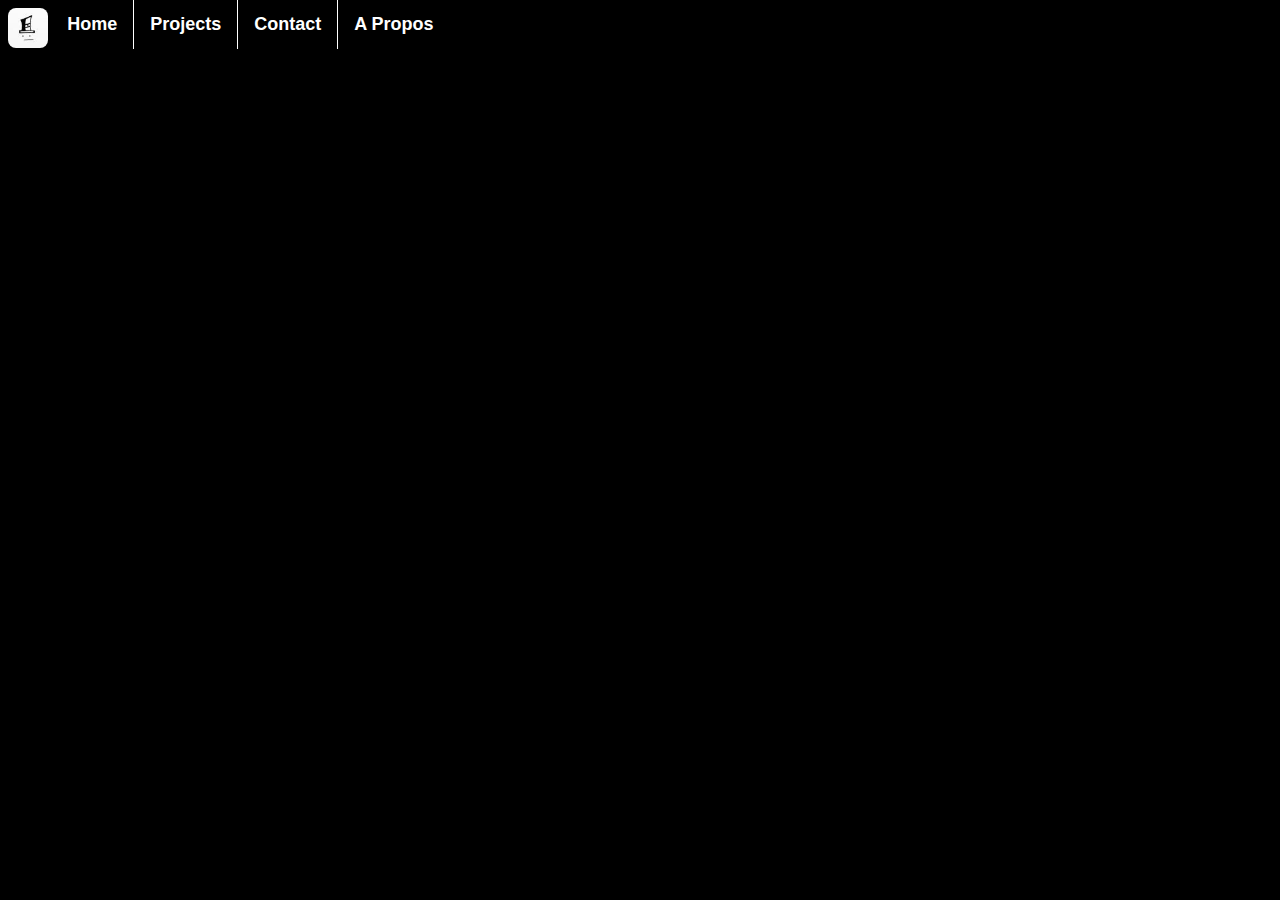
==== index.html @ 6769f83f "start" ====
<!DOCTYPE html>
<html>
<head>
    <title>Lxs0ff's Development Portfolio</title>
    <link rel="stylesheet" href="style.css">
</head>
<body>
    <img style="width: 40px;height: 40px;border-radius: 20%;"src="profile-pic.jpg" alt="Logo">
    <ul>
        <li><a class="active" href="/index.html">Home</a></li>
        <li><a href="/projects.html">Projects</a></li>
        <li><a href="/contact.html">Contact</a></li>
        <li><a href="/a-propos.html">A Propos</a></li>
    </ul>
    <h1>Lxs_</h1>
    <p>Just a dumbass... that kinda knows how to code</p>
</body>
</html>
---- style.css ----
ul {
    position: fixed;
    top: 0;
    left: 4%;
    width: 100%;
}

li {
    display: inline;
    float: left;
    border-right: 1px solid white;
} 

li:last-child {
    border-right: none;
}

li a {
  display: block;
  color: white;
  text-align: center;
  padding: 14px 16px;
  text-decoration: none;
}

li {
    float: left;
}
  
a {
    display: block;
    padding: 8px;
    background-color: black;
    font-size: large;
    font-weight: 900;
    font-family: sans-serif;
}

li a:hover {
  background-color: #717171;
}

.active {
    background-color: black;
}

body{
    background-color: black;
}

ul {
    list-style-type: none;
    margin: 0;
    padding: 0;
    overflow: hidden;
    background-color: black;
}
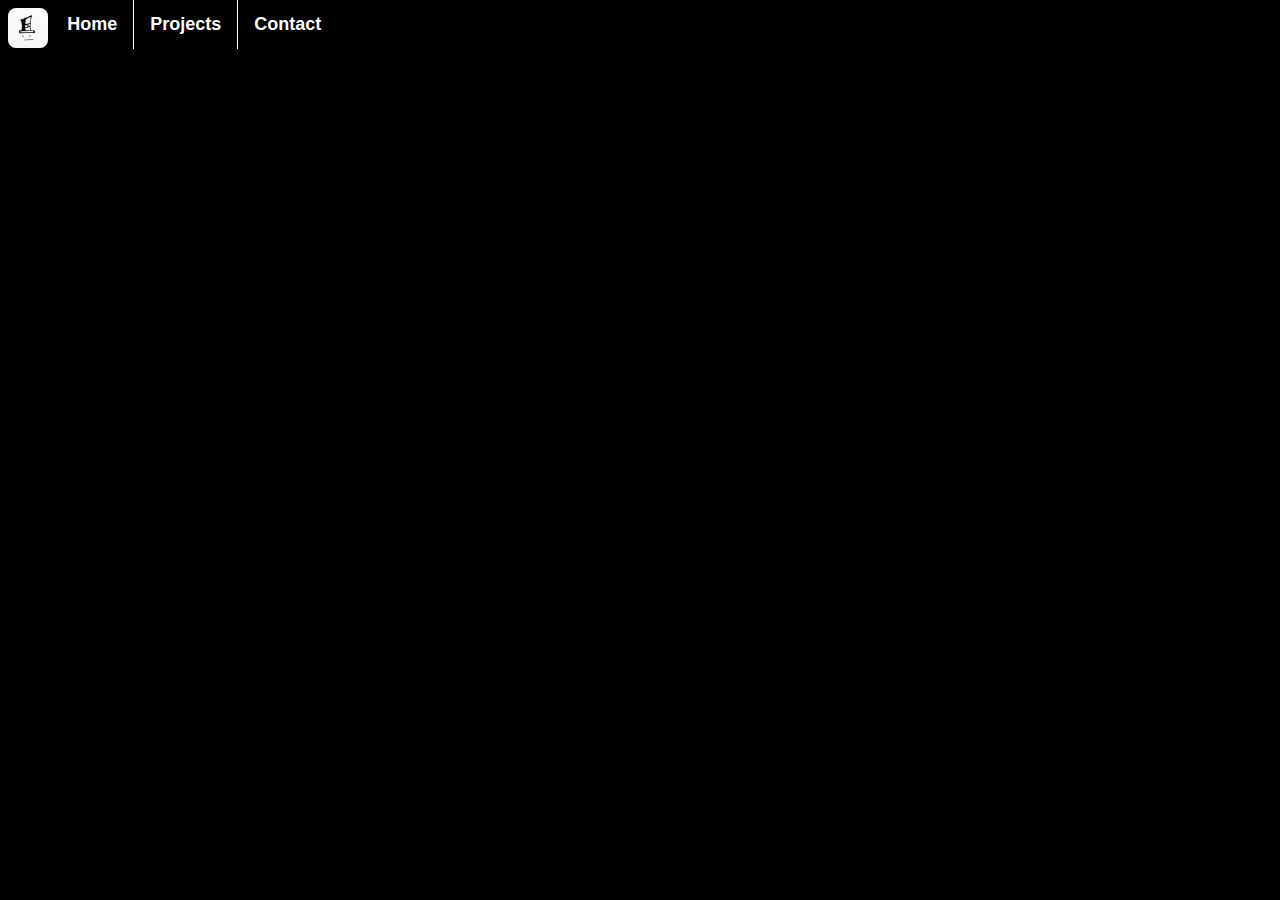
==== commit b5cdd4a9: "enlever a propos" ====
--- a/index.html
+++ b/index.html
@@ -7,10 +7,9 @@
 <body>
     <img style="width: 40px;height: 40px;border-radius: 20%;"src="profile-pic.jpg" alt="Logo">
     <ul>
-        <li><a class="active" href="/index.html">Home</a></li>
-        <li><a href="/projects.html">Projects</a></li>
-        <li><a href="/contact.html">Contact</a></li>
-        <li><a href="/a-propos.html">A Propos</a></li>
+        <li><a class="active" href="index.html">Home</a></li>
+        <li><a href="projects.html">Projects</a></li>
+        <li><a href="contact.html">Contact</a></li>
     </ul>
     <h1>Lxs_</h1>
     <p>Just a dumbass... that kinda knows how to code</p>
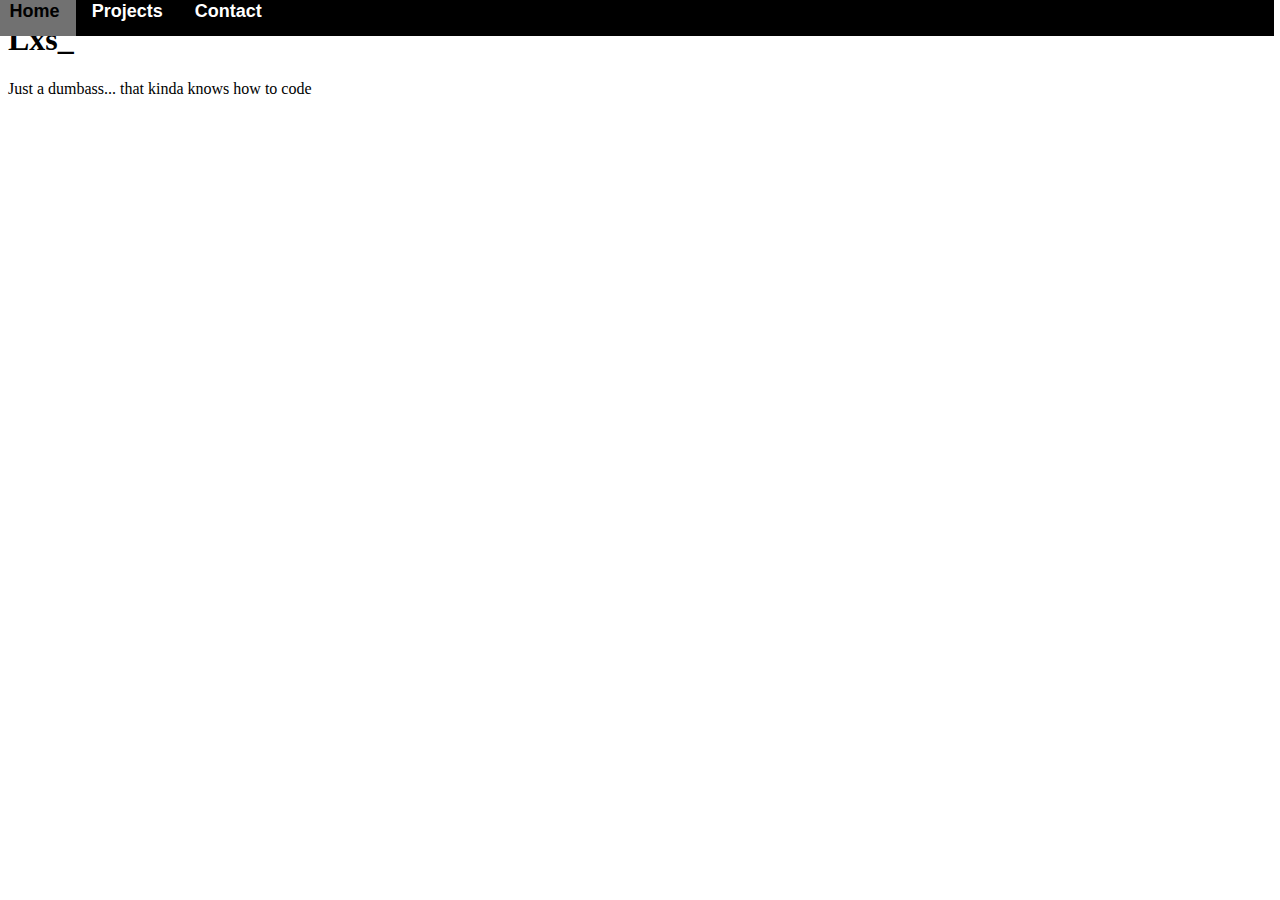
==== commit d7b595f2: "update" ====
--- a/index.html
+++ b/index.html
@@ -5,7 +5,6 @@
     <link rel="stylesheet" href="style.css">
 </head>
 <body>
-    <img style="width: 40px;height: 40px;border-radius: 20%;"src="profile-pic.jpg" alt="Logo">
     <ul>
         <li><a class="active" href="index.html">Home</a></li>
         <li><a href="projects.html">Projects</a></li>
--- a/style.css
+++ b/style.css
@@ -1,36 +1,40 @@
 ul {
     position: fixed;
-    top: 0;
-    left: 4%;
+    top: -1.5%;
+    left: -0.5%;
     width: 100%;
+    list-style-type: none;
+    margin: 0;
+    padding: 0;
+    overflow: hidden;
+    background-color: rgba(0, 0, 0);
 }
 
 li {
     display: inline;
     float: left;
-    border-right: 1px solid white;
+    border-right: 0px solid rgba(0, 0, 0);
 } 
 
 li:last-child {
     border-right: none;
+    background-color: black;
 }
 
 li a {
   display: block;
-  color: white;
+  color: rgb(255, 255, 255);
+  background-color: black;
   text-align: center;
   padding: 14px 16px;
+  top: 1%;
   text-decoration: none;
 }
 
-li {
-    float: left;
-}
-  
 a {
     display: block;
     padding: 8px;
-    background-color: black;
+    color: rgb(255, 255, 255);
     font-size: large;
     font-weight: 900;
     font-family: sans-serif;
@@ -41,18 +45,10 @@
 }
 
 .active {
-    background-color: black;
+    background-color: rgb(255, 255, 255);
+    color: rgb(0, 0, 0);
 }
 
 body{
-    background-color: black;
+    background-color: rgb(255, 255, 255);
 }
-
-ul {
-    list-style-type: none;
-    margin: 0;
-    padding: 0;
-    overflow: hidden;
-    background-color: black;
-}
-  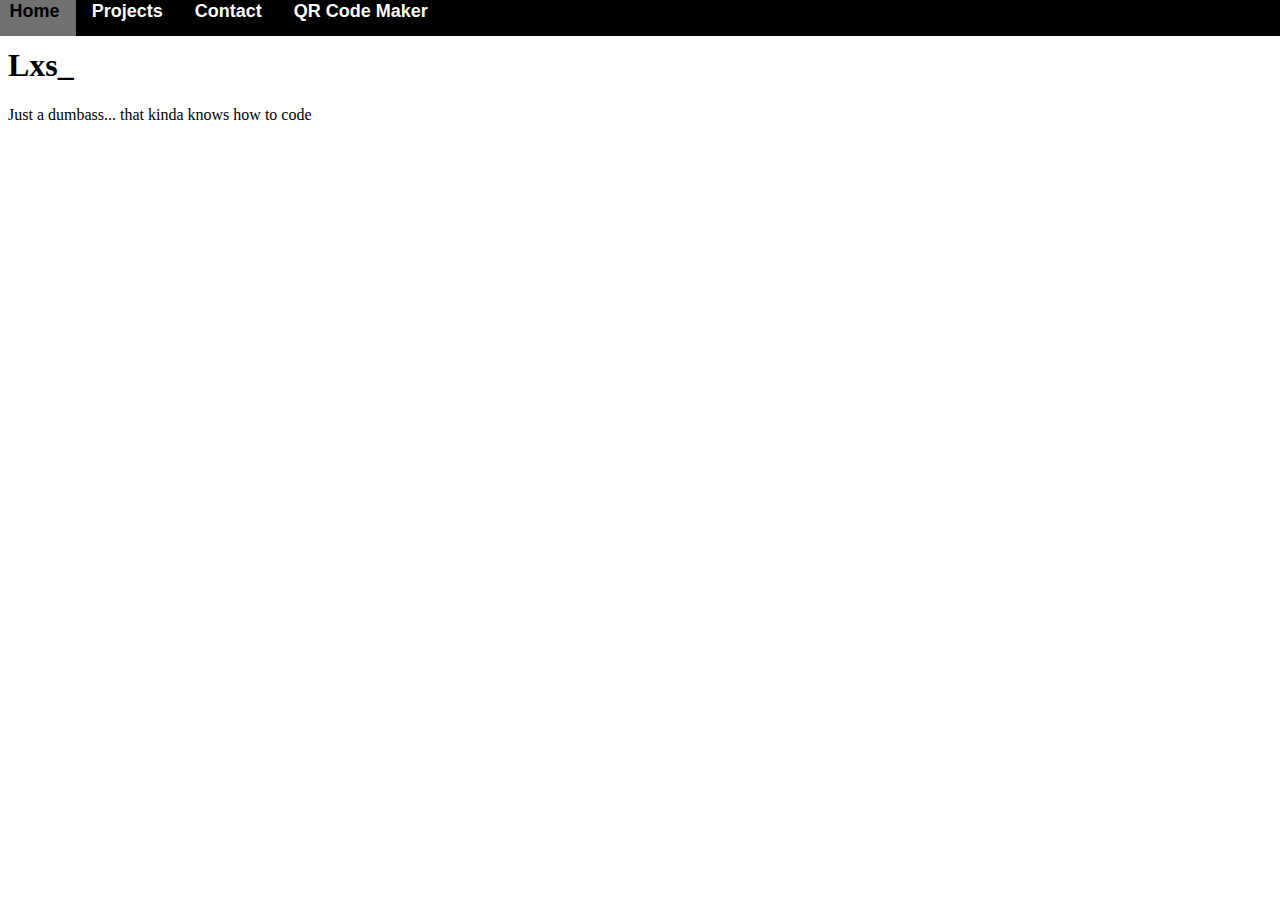
==== commit 31ec8692: "finish" ====
--- a/index.html
+++ b/index.html
@@ -9,7 +9,9 @@
         <li><a class="active" href="index.html">Home</a></li>
         <li><a href="projects.html">Projects</a></li>
         <li><a href="contact.html">Contact</a></li>
+        <li><a href="qr-code.html">QR Code Maker</a></li>
     </ul>
+    <br>
     <h1>Lxs_</h1>
     <p>Just a dumbass... that kinda knows how to code</p>
 </body>
--- a/style.css
+++ b/style.css
@@ -2,7 +2,8 @@
     position: fixed;
     top: -1.5%;
     left: -0.5%;
-    width: 100%;
+    right: 0.5%;
+    width: 101%;
     list-style-type: none;
     margin: 0;
     padding: 0;
@@ -52,3 +53,16 @@
 body{
     background-color: rgb(255, 255, 255);
 }
+
+input[type="text"] {
+    width: 100%;
+    padding: 10px;
+    font-size: 16px;
+    border: 1px solid #ccc;
+    border-radius: 5px;
+    outline: none;
+}
+
+.qrcode {
+    margin: 20px 0;
+}
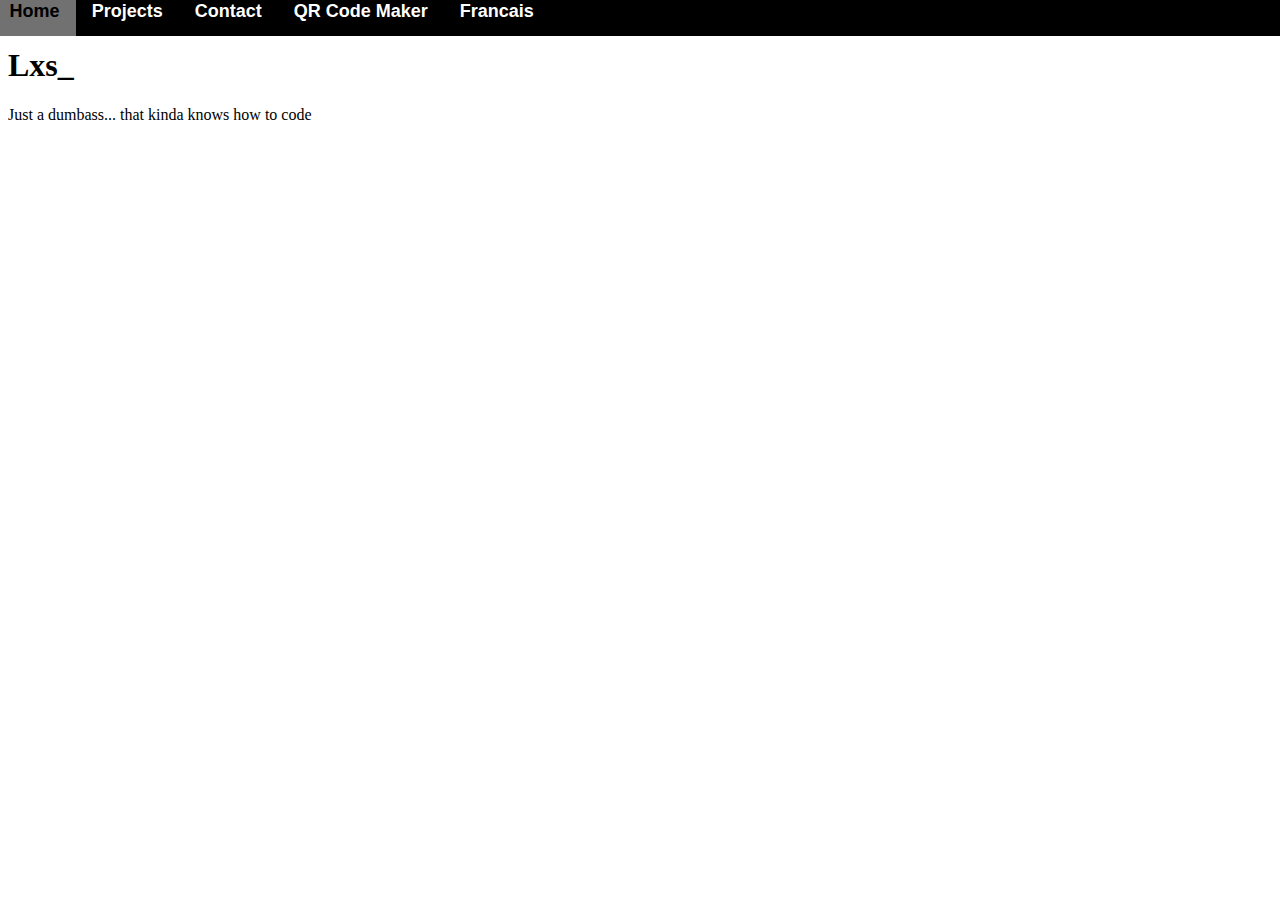
==== commit b8c72e6c: "ajout de version en francais, besoin de correction pour le text" ====
--- a/index.html
+++ b/index.html
@@ -10,6 +10,7 @@
         <li><a href="projects.html">Projects</a></li>
         <li><a href="contact.html">Contact</a></li>
         <li><a href="qr-code.html">QR Code Maker</a></li>
+        <li><a href="index-fr.html">Francais</a></li>
     </ul>
     <br>
     <h1>Lxs_</h1>
